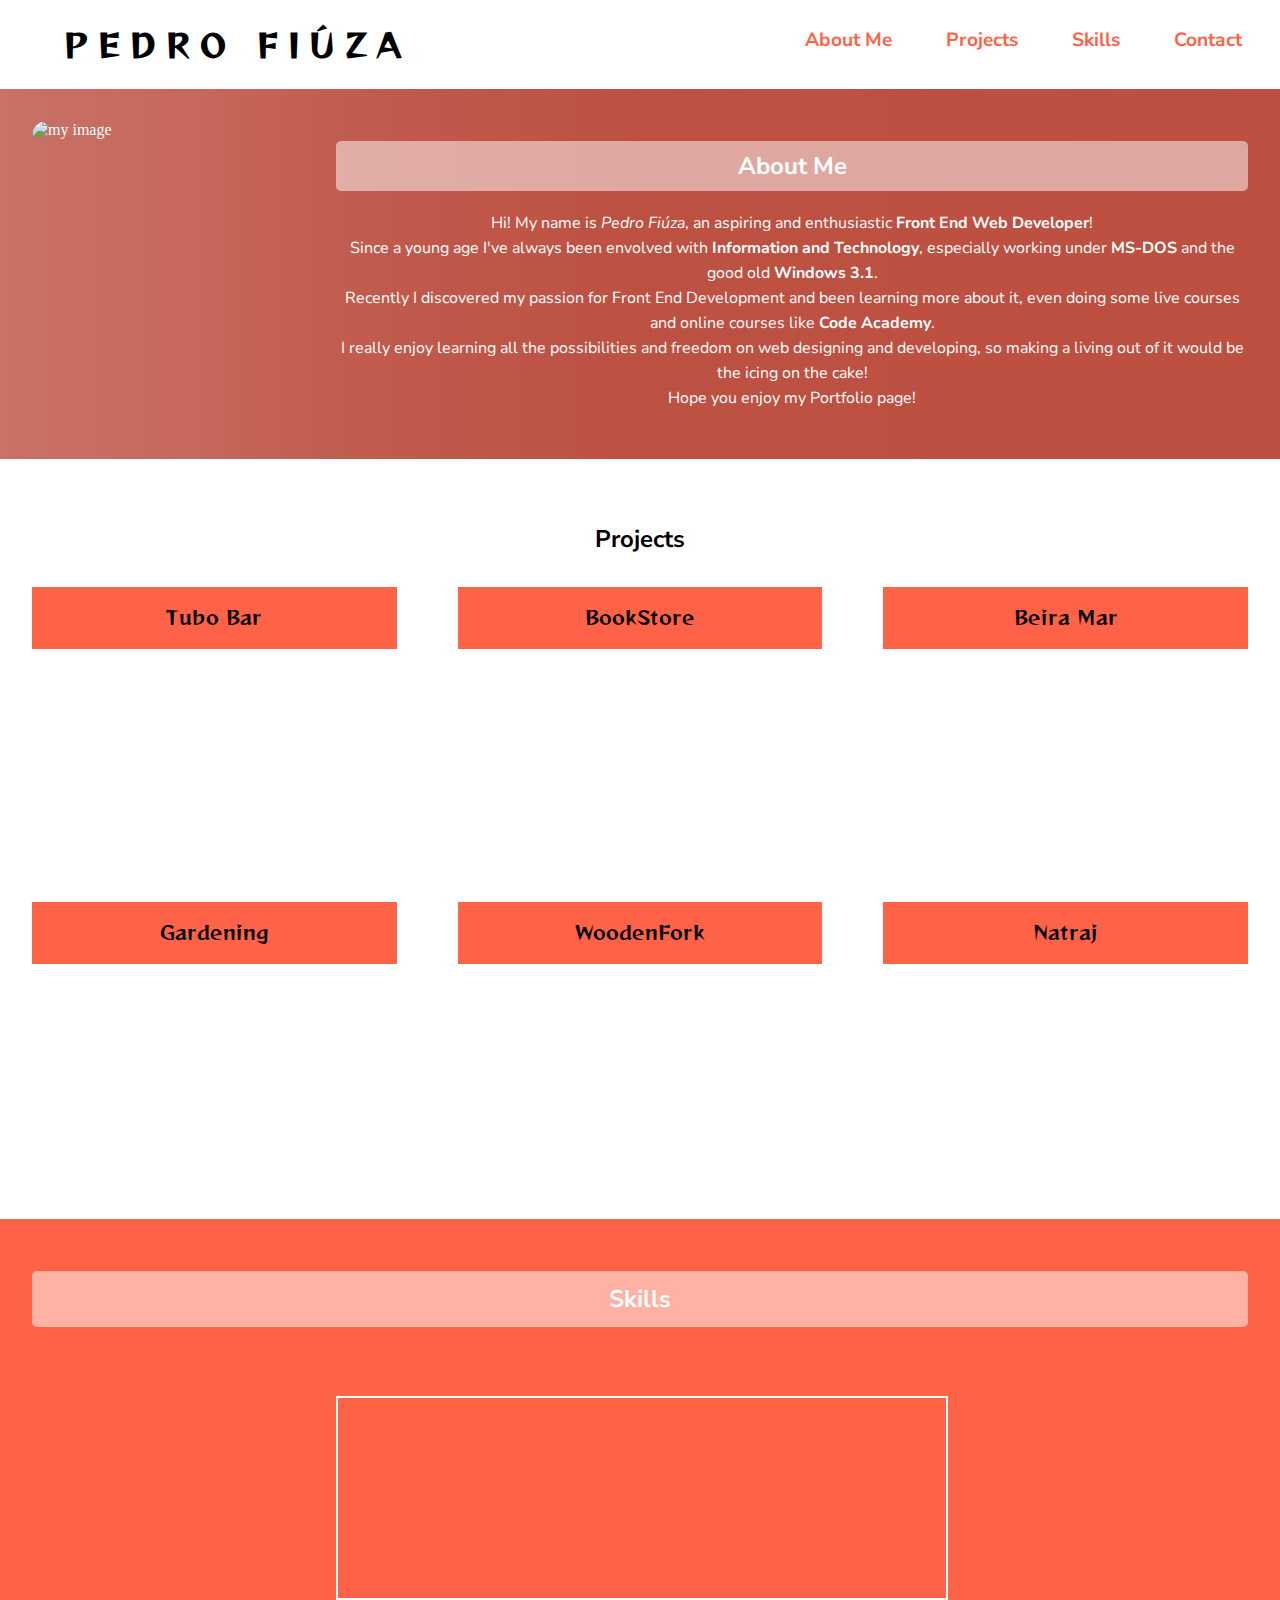
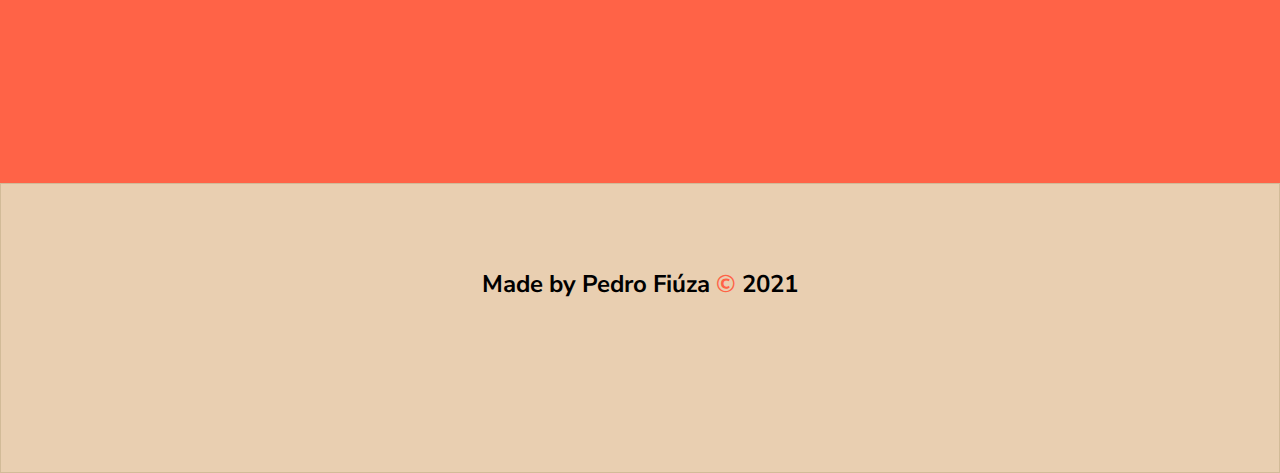
==== index.html @ 0db6d406 "initial commit" ====
<!DOCTYPE html>
<html lang="en">

<head>
    <meta charset="UTF-8">
    <meta http-equiv="X-UA-Compatible" content="IE=edge">
    <meta name="viewport" content="width=device-width, initial-scale=1.0">
    <title>Portfolio</title>
    <link rel="preconnect" href="https://fonts.gstatic.com">
    <link href="https://fonts.googleapis.com/css2?family=Nunito+Sans:wght@400;700&family=Reggae+One&display=swap"
        rel="stylesheet">
    <link href="./fontawesome/css/all.css" rel="stylesheet">
    <!--load all styles -->
    <link rel="stylesheet" href="style.css">
</head>

<body>
    <header>
        <h1>Pedro Fiúza</h1>
        <nav>
            <ul>
                <li><a href="#about">About Me</a></li>
                <li><a href="#projects">Projects</a></li>
                <li><a href="#skills">Skills</a></li>
                <li><a href="contact.html">Contact</a></li>
            </ul>
        </nav>
    </header>
    <div class="progbarContainer">
        <div class="progBar">
            <div id="currentPos" class="currentPos"></div>
        </div>
    </div>

    <section id="about">
        <img src="./img/pedro.jpg" alt="my image" class="imgAbout">
        <div>
            <h2>About Me</h2>
            <p class="pAbout">
                Hi! My name is <em>Pedro Fiúza</em>, an aspiring and enthusiastic <strong>Front End Web
                    Developer</strong>!
                <br>
                Since a young age I've always been envolved with <strong>Information and Technology</strong>,
                especially working under <strong>MS-DOS</strong> and the good old <strong>Windows 3.1</strong>. <br>
                Recently I discovered my passion for Front End Development and been learning more
                about it, even doing some live courses and online courses like <strong>Code Academy</strong>.
                <br>
                I really enjoy learning all the possibilities and freedom on web designing and developing,
                so making a living out of it would be the icing on the cake!
                <br>
                Hope you enjoy my Portfolio page!
            </p>
        </div>

    </section>

    <section id="projects">
        <h2>Projects</h2>
        <div class="workContainer" id="workContainer">
            <div class="work tubo">
                <img src="./img/tubobar.jpg" alt="work image" class="imgWork">
                <p id="work1">Tubo Bar</p>
            </div>
            <div class="work bookstore">
                <img src="./img/bookstore.jpg" alt="work image" class="imgWork">
                <p id="work2">BookStore</p>
            </div>
            <div class="work beiramar">
                <img src="./img/beiramar.jpg" alt="work image" class="imgWork">
                <p id="work3">Beira Mar</p>
            </div>
            <div class="work gardening">
                <img src="./img/gardening.jpg" alt="work image" class="imgWork">
                <p id="work4">Gardening</p>
            </div>
            <div class="work woodenfork">
                <img src="./img/woodenfork.jpg" alt="work image" class="imgWork">
                <p id="work5">WoodenFork</p>
            </div>
            <div class="work natraj">
                <img src="./img/natraj.jpg" alt="work image" class="imgWork">
                <p id="work6">Natraj</p>
            </div>
        </div>
    </section>
    <section id="skills">
        <h2>Skills</h2>
        <div class="skillsContainer" id="skillsContainer">
            <i id="iHtml" class="fab fa-html5" aria-hidden="true"></i>
            <i id="iCss" class="fab fa-css3" aria-hidden="true"></i>
            <i id="iJs" class="fab fa-js-square" aria-hidden="true"></i>
            <i id="iTerminal" class="fas fa-terminal" aria-hidden="true"></i>
            <i id="iGit" class="fab fa-git" aria-hidden="true"></i>
            <i id="iGithub" class="fab fa-github" aria-hidden="true"></i>
            <i id="iBootstrap" class="fab fa-bootstrap" aria-hidden="true"></i>
        </div>
        <div class="skillDescription" id="skillDescription">
            <p id="html5">Started on my own to learn HTML syntax,
                even before the HTML5 implementation</p>
            <p id="css3">CSS was the next step to improve the websites I had
                started to build
            </p>
            <p id="js">I began my Javascript journey during a live course at <strong>FLAG -
                    Formação em Design, Criatividade e Comunicação
                </strong> and now I've been reinforcing the knowledge on the <strong>
                    Code Academy
                </strong> platform</p>
            <p id="terminal">I've always had some knowledge on terminal controls but
                recently I've reviewed the concepts down at the <strong>
                    Code Academy
                </strong> platform
            </p>
            <p id="git">Recently I started learning GIT at the <strong>
                    Code Academy
                </strong> platform</p>
            <p id="gitHub"><strong>Code Academy</strong> is the place where I'm currently learning how to
                share my work or how to futurely work with a team of Developers</p>
            <p id="bootstrap"><strong>Bootstrap</strong> I learnt while browsing web tutorials and while
                implementing it in some of the websites I designed/developer previously</p>
        </div>
    </section>

    <footer>
        <p>Made by Pedro Fiúza <span class="spanFooter">&copy;</span> 2021
        </p>
    </footer>
    <script src="script.js"></script>
</body>

</html>
---- style.css ----
/*general styles*/
html, body {
    box-sizing: border-box;
    margin:0; padding: 0;
    scroll-behavior: smooth;
}
section{
    padding: 2.5%;   
    
}
h1 {
    /*font-family: 'Ranchers', cursive;*/
    letter-spacing: 10px;
    font-size: 2em;
    text-transform: uppercase;
}
h2, p, a {
    font-family: 'Nunito Sans', sans-serif;    
}
 h2 {
    background-color: rgba(255,255,255,0.5);    
    text-align: center;
    padding: 1%;
    border-radius: 5px;
 }
p {
    line-height: 25px;
}
.work p {
    font-family: 'Reggae One', cursive;
    font-size: 1.2em;
}
/*header and nav styles*/
header {
    display: flex;
    justify-content: space-between;
    align-content: center;    
    
}
header h1 {    
    padding: 0 5%;    
    font-family:  'Reggae One', cursive;
}
nav ul {
    width:500px;
    /*border: 2px solid tomato;      */
    margin-top: 5%;
}
nav ul li {
    display: inline;  
    padding: 0 5%;
}
nav ul li a {
    color: tomato;
    text-decoration: none;
    font-size: 1.2em;
    font-weight: bold;
    transition: color 0.3s linear;
}
nav ul li a:hover {
    color: gold
}
@media only screen and (max-width: 800px)  {    
    nav ul {
        width: 98%;  
        border: 1px solid blue;      
    }
    header h1 {
        display: none;        
    }
    nav ul li {        
        padding: 0 1%;
    }
}

/*progress bar on scroll*/
.progbarContainer {
    position: fixed;
    top:0;
    width:100%; height:5px; z-index: 99999;
}
.progBar {
    width:100%; background-color: white; height:5px;
    position: relative;
}
.currentPos {
    width:0%; background-color: tomato; height: 5px;
    position: absolute;
    transition: width 0.4s ease-in-out;
}

/*about section  styles*/
#about {
    display: flex;
    justify-content: space-between;
    background-color: rgb(183, 66, 50);
    color: white;
    background:-webkit-linear-gradient(left, rgba(183, 66, 50, 0.75) 0%, rgba(183, 66, 50, 0.8) 15%, rgba(183, 66, 50, 0.87) 30%, rgba(183, 66, 50, 0.92) 50%, rgba(183, 66, 50, 0.93) 100%);    
}

.imgAbout {
    width:20%; 
    border-radius: 15px;
}
#about div {
    width: 75%;
    text-align: center;
}
@media only screen and (max-width: 800px) {
    #about {
        flex-wrap: wrap;
    }
    .imgAbout {
        width: 80%;
        margin: 0 auto;
    }
    #about div {
        width: 100%;
        padding: 2%
    }
}




/*projects section styles*/
#projects {
    text-align: center;    
}
#projects h2 {    
    color: black;
    
}
.workContainer {    
    display: grid;
    grid-template: repeat(2, 1fr) / repeat(3, 1fr);
    grid-gap: 5%;    
    height:600px;  
}
.work {     
    position: relative;    
    /*border: 1px solid tomato;       */
    height: 1.2em;
    cursor: pointer;    
}
.imgWork {
    width: 100%;
    height: 0;    
    /*300px*/
    transition: height 0.4s linear 0.2s;
}
.work p {
    position: absolute;
    z-index: 99;
    top:0; left: 0;
    width:100%;
    background-color: tomato;    
    padding:5% 0;
    margin: 0;
    transition: top 0.4s linear ;
}
@media only screen and (max-width: 800px) {
    .workContainer {    
        display: grid;
        grid-template: repeat(3, 1fr) / repeat(2, 1fr);
        grid-gap: 1%;    
        height:1200px;  
    }
}



/*section skills styles*/
#skills {
    background-color: tomato;
    color: white;
    height: 500px;    
}
.skillsContainer {
    display: flex;
    justify-content: space-around;    
}
i {
    font-size: 2.5em;
    cursor: pointer;
}
i:hover, .iActive {
    color: black;      
}
.skillDescription {
    margin: 4% 25%;
    height: 200px;
    width: 50%;
    border: 2px solid white;    
    position: relative;
}
#html5, #css3, #js, #terminal, #git, #gitHub, #bootstrap {
    opacity: 0;
    position: absolute;
    transition: all 0.5s ease-in;    
}
@media only screen and (max-width: 800px) {
    .skillDescription {
        margin: 5% auto;
        height: 200px;
        width: 100%;        
    }
}



footer {
    margin: 0;
    background-color: #d2bb98;
    background-color: rgba(224, 187, 144, 0.7);
    border: 1px solid #d2bb98;    
    text-align: center;
    height:160px;
    padding: 5%;
}
footer p {
    font-size: 1.5em;    
    font-weight: bold;
}
.spanFooter {
    color: tomato
}
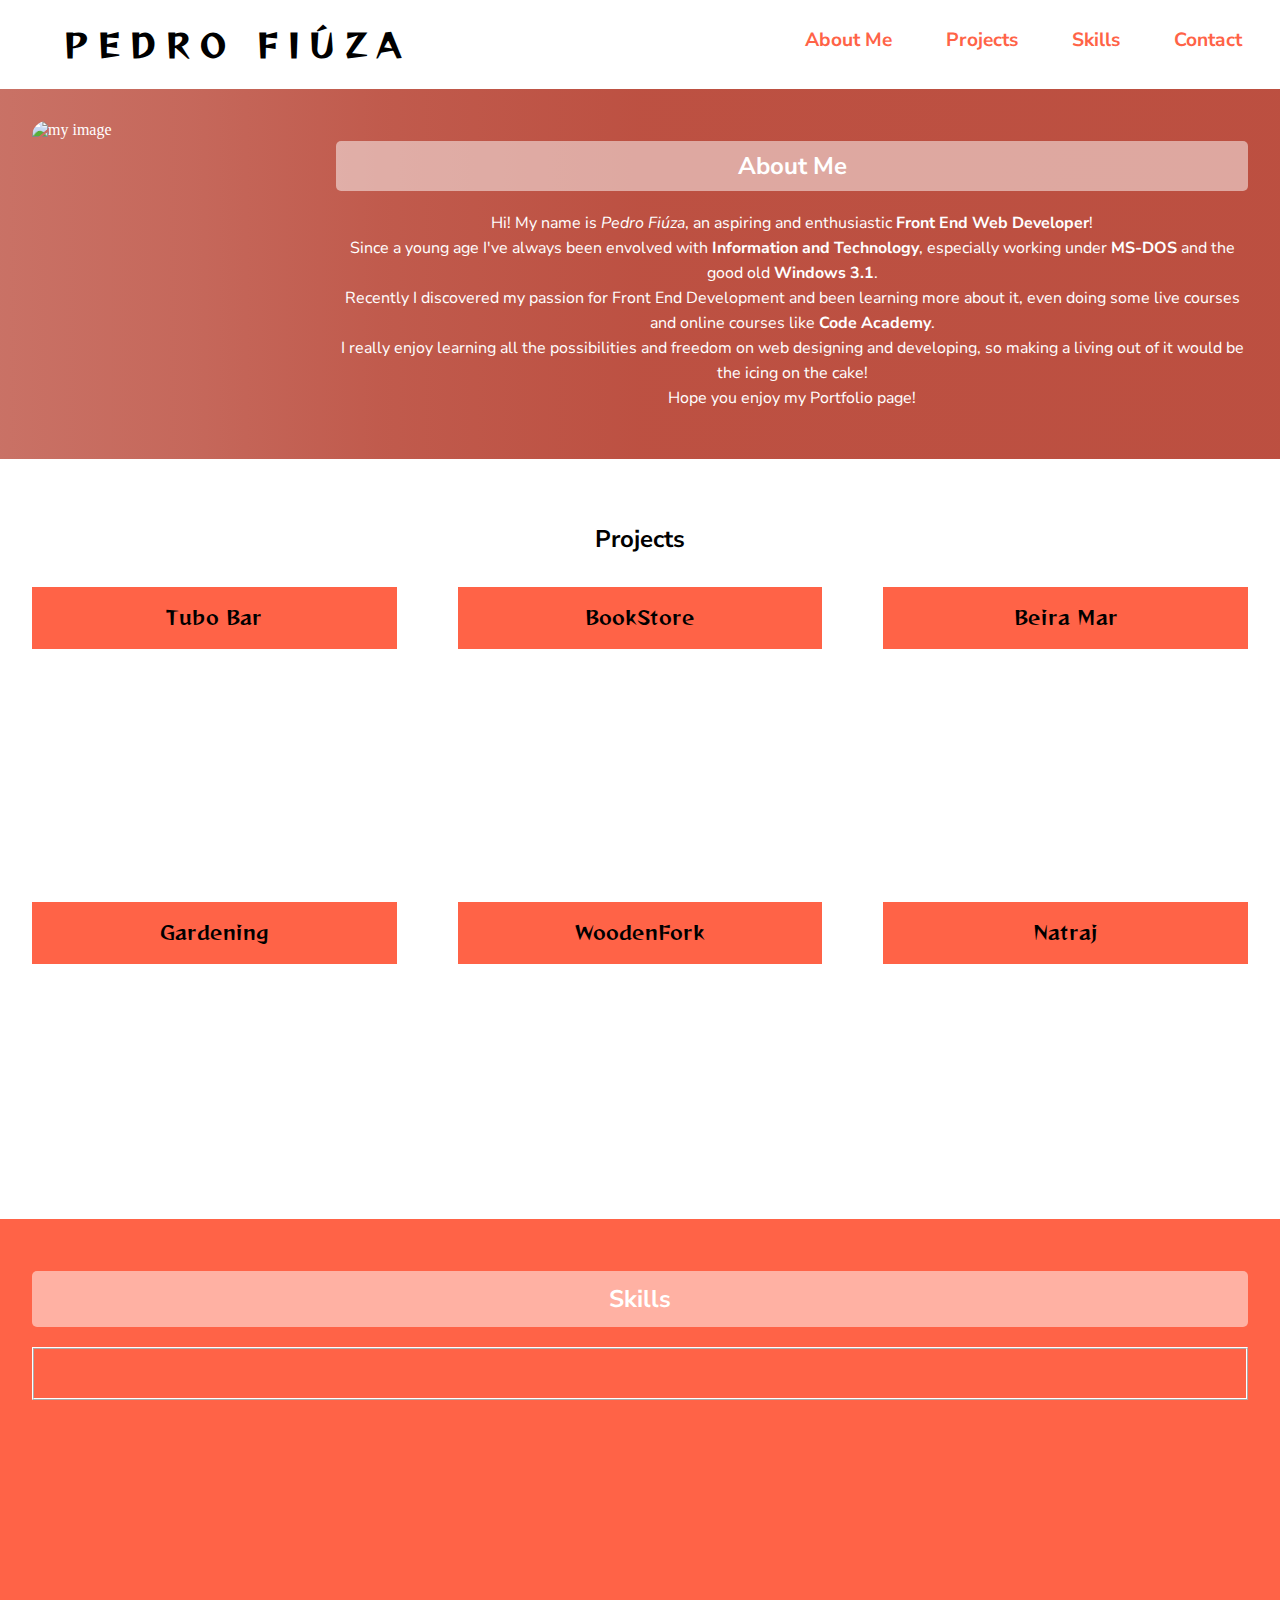
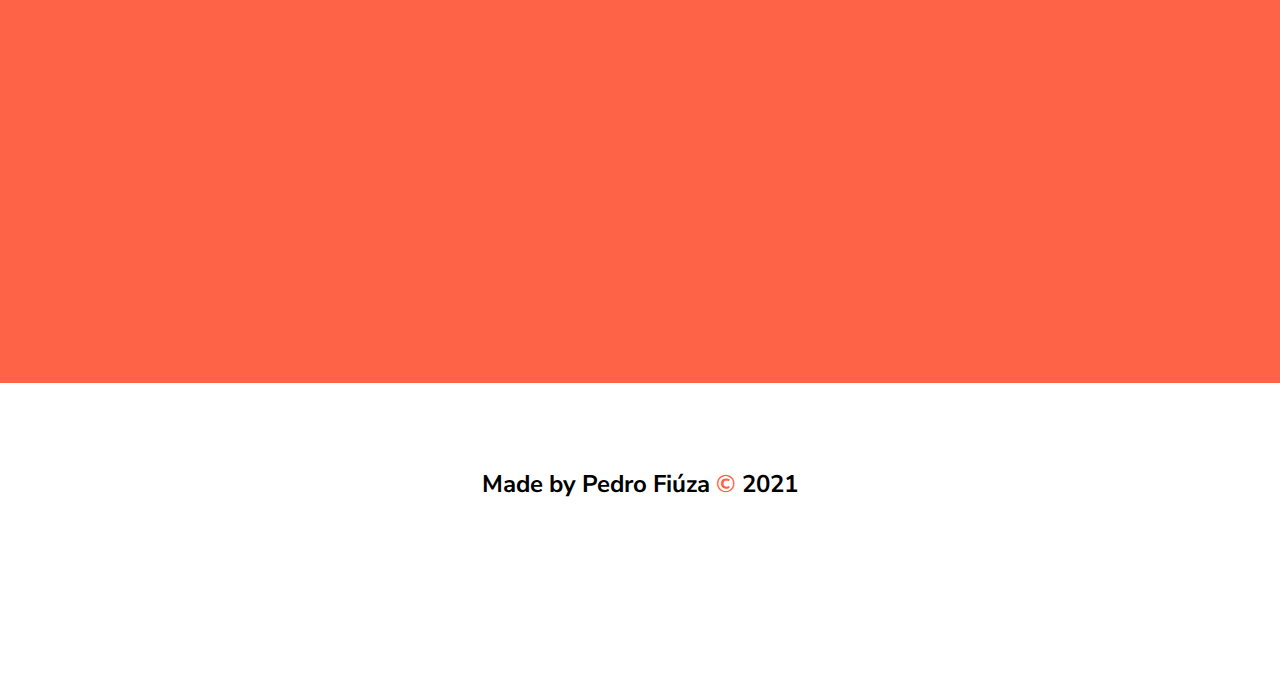
==== commit b09a9532: "Second commit" ====
--- a/index.html
+++ b/index.html
@@ -95,28 +95,7 @@
             <i id="iBootstrap" class="fab fa-bootstrap" aria-hidden="true"></i>
         </div>
         <div class="skillDescription" id="skillDescription">
-            <p id="html5">Started on my own to learn HTML syntax,
-                even before the HTML5 implementation</p>
-            <p id="css3">CSS was the next step to improve the websites I had
-                started to build
-            </p>
-            <p id="js">I began my Javascript journey during a live course at <strong>FLAG -
-                    Formação em Design, Criatividade e Comunicação
-                </strong> and now I've been reinforcing the knowledge on the <strong>
-                    Code Academy
-                </strong> platform</p>
-            <p id="terminal">I've always had some knowledge on terminal controls but
-                recently I've reviewed the concepts down at the <strong>
-                    Code Academy
-                </strong> platform
-            </p>
-            <p id="git">Recently I started learning GIT at the <strong>
-                    Code Academy
-                </strong> platform</p>
-            <p id="gitHub"><strong>Code Academy</strong> is the place where I'm currently learning how to
-                share my work or how to futurely work with a team of Developers</p>
-            <p id="bootstrap"><strong>Bootstrap</strong> I learnt while browsing web tutorials and while
-                implementing it in some of the websites I designed/developer previously</p>
+            <p id="pDescription"></p>
         </div>
     </section>
 
--- a/style.css
+++ b/style.css
@@ -61,15 +61,19 @@
     color: gold
 }
 @media only screen and (max-width: 800px)  {    
+    header {
+        justify-content: left;
+        
+    }
     nav ul {
-        width: 98%;  
-        border: 1px solid blue;      
+        width: 100%;          
     }
     header h1 {
         display: none;        
     }
     nav ul li {        
         padding: 0 1%;
+        font-size: .9em;
     }
 }
 
@@ -174,31 +178,47 @@
 #skills {
     background-color: tomato;
     color: white;
-    height: 500px;    
+    height: 700px;    
 }
 .skillsContainer {
     display: flex;
     justify-content: space-around;    
+    border: 2px ridge white;
+    padding:2%;
 }
 i {
-    font-size: 2.5em;
+    font-size: 3em;
     cursor: pointer;
+    transition: color 0.3s linear;
+}
+@media only screen and (max-width: 800px) {
+    i {
+        font-size: 1.5em;
+    }
+    #skills {
+        height: 500px;
+    }
 }
 i:hover, .iActive {
     color: black;      
 }
 .skillDescription {
     margin: 4% 25%;
-    height: 200px;
+    height:180px;    
     width: 50%;
-    border: 2px solid white;    
+    
     position: relative;
 }
-#html5, #css3, #js, #terminal, #git, #gitHub, #bootstrap {
+#pDescription {
     opacity: 0;
+    text-align: center;
+    padding: 10%;
     position: absolute;
-    transition: all 0.5s ease-in;    
-}
+    transition: all 0.5s ease-in;
+    background-color: coral;    
+    line-height: 2em;
+}
+.innerI:hover {color: white;}
 @media only screen and (max-width: 800px) {
     .skillDescription {
         margin: 5% auto;
@@ -208,12 +228,11 @@
 }
 
 
-
 footer {
-    margin: 0;
-    background-color: #d2bb98;
-    background-color: rgba(224, 187, 144, 0.7);
-    border: 1px solid #d2bb98;    
+    margin: 0;    
+    background-color: rgb(71, 126, 128);
+    background-color: rgba(255,255,255,0.5);  
+    border: 1px solid white;    
     text-align: center;
     height:160px;
     padding: 5%;
@@ -224,4 +243,99 @@
 }
 .spanFooter {
     color: tomato
+}
+
+
+
+
+
+
+
+
+
+
+
+/*contact page styles*/
+.contactFooter {
+    background-image: url("./img/desktop.jpeg");
+    background-size: cover;
+    
+    background-repeat: no-repeat;
+}
+.hContact {
+    background-color: white;    
+    text-align: center;
+    padding: 0;
+    border-radius: 0;
+ }
+ .pContact {
+     margin-left: 5%;
+ }
+form * {
+    display: block;    
+}
+form {
+    padding: 2%;
+    background-color: tomato;
+    color: white;
+    border-radius: 10px;
+    width:80%;
+    margin: 0 auto;    
+    box-shadow: 0px 0px 20px white;
+}
+label {
+    text-transform: uppercase;
+    font-weight: bold;
+    letter-spacing: 2px;
+    font-family:'Reggae One', cursive;
+}
+input, textarea {        
+    padding:1%;
+    margin: 1% 0;
+}
+textarea {
+    width: 80%;     
+}
+input {
+    width: 50%; 
+}
+input[type="submit"] {
+    background-color: white;
+    float: right;
+    color: tomato;
+    width:30%;
+    padding:10px;
+    font-weight: bold;
+    border-radius: 5px;    
+    font-family: 'Reggae One', cursive;
+    cursor: pointer;
+    transition: 0.3s all linear;
+}
+input[type="submit"]:hover {
+    background-color: tomato; color: white;
+}
+.clear {
+    clear: right;
+}
+.socialContainer {
+    display: flex;
+    justify-content: space-around;    
+    padding:5%;
+    border-radius: 10px;
+    background-color: rgba(255,255,255,0.9)
+}
+.socialContainer h3 {
+    color: black;
+    font-family: "Nunito Sans", sans serif;        
+}
+.socialContainer i {
+    color: black;
+}
+.socialContainer i:hover {
+    color: gold
+}
+@media only screen and (max-width: 800px) {
+    .socialContainer {
+        align-items: center;
+    }
 }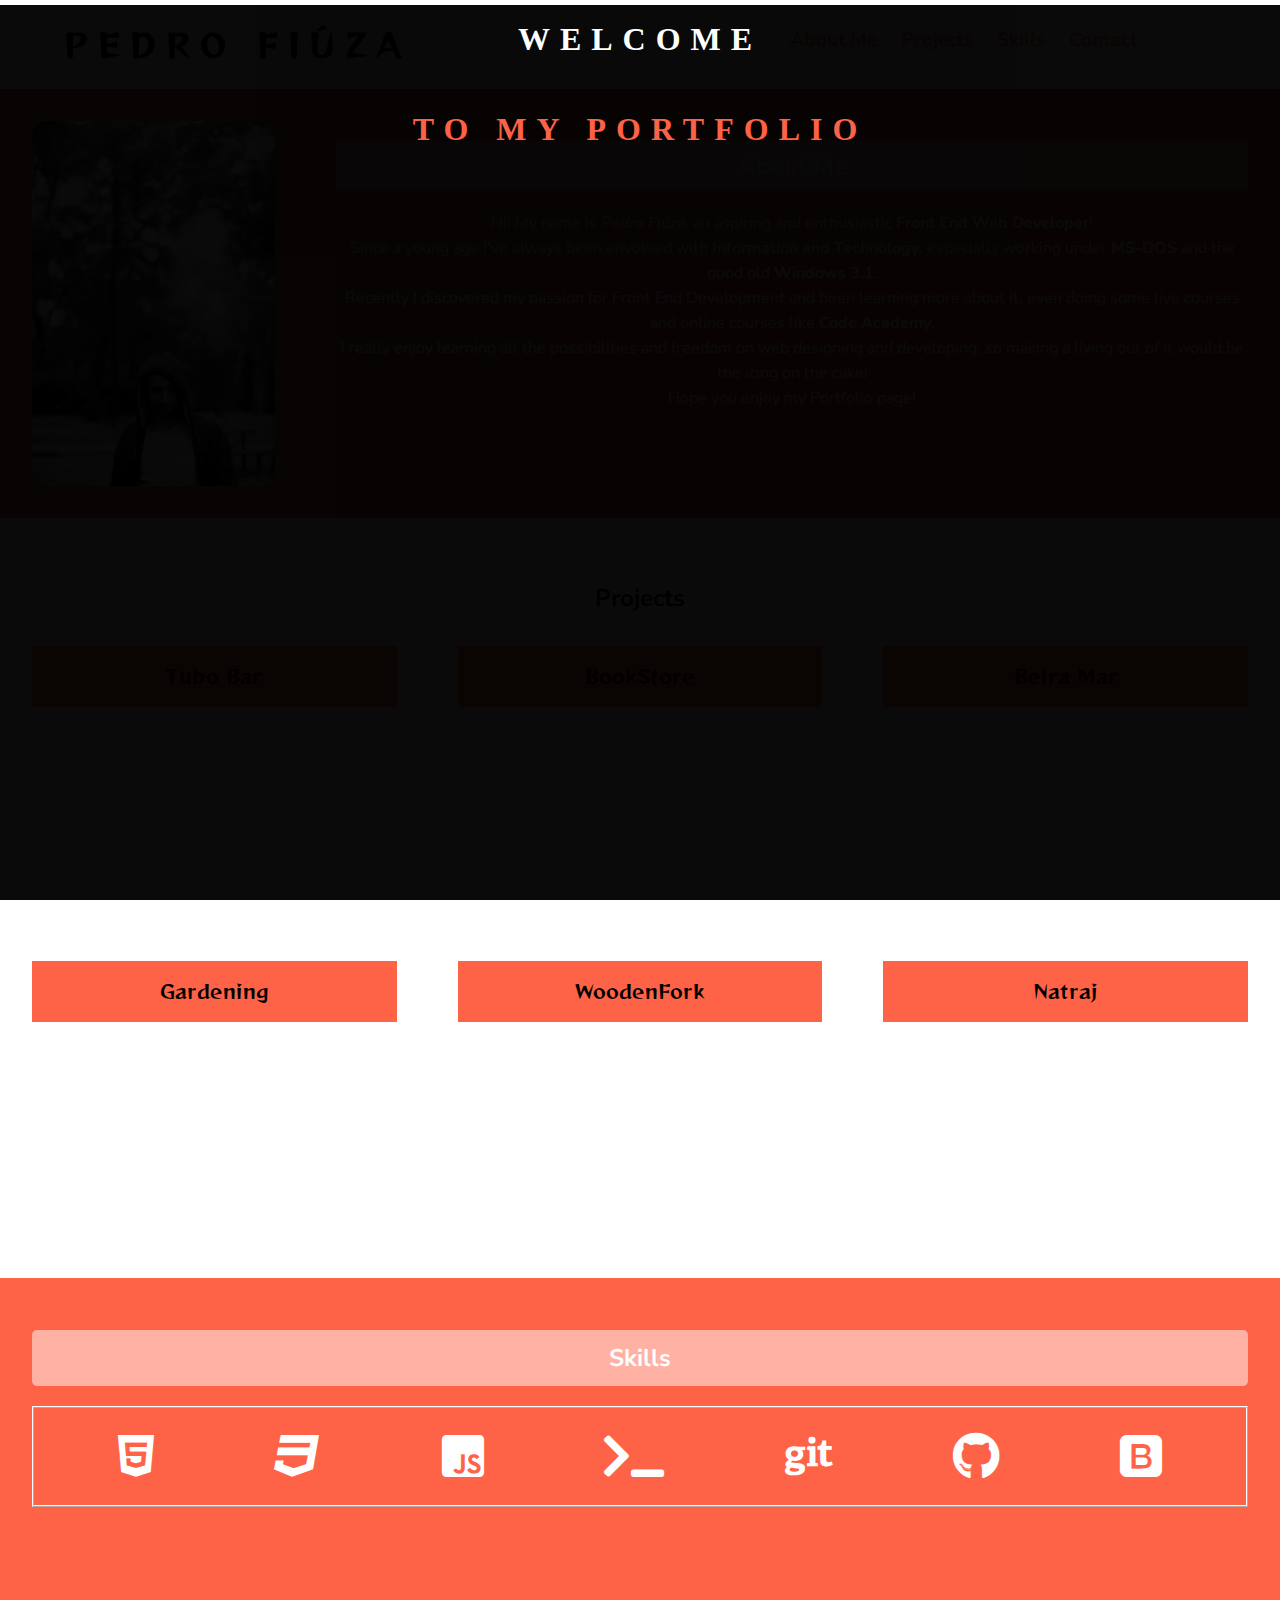
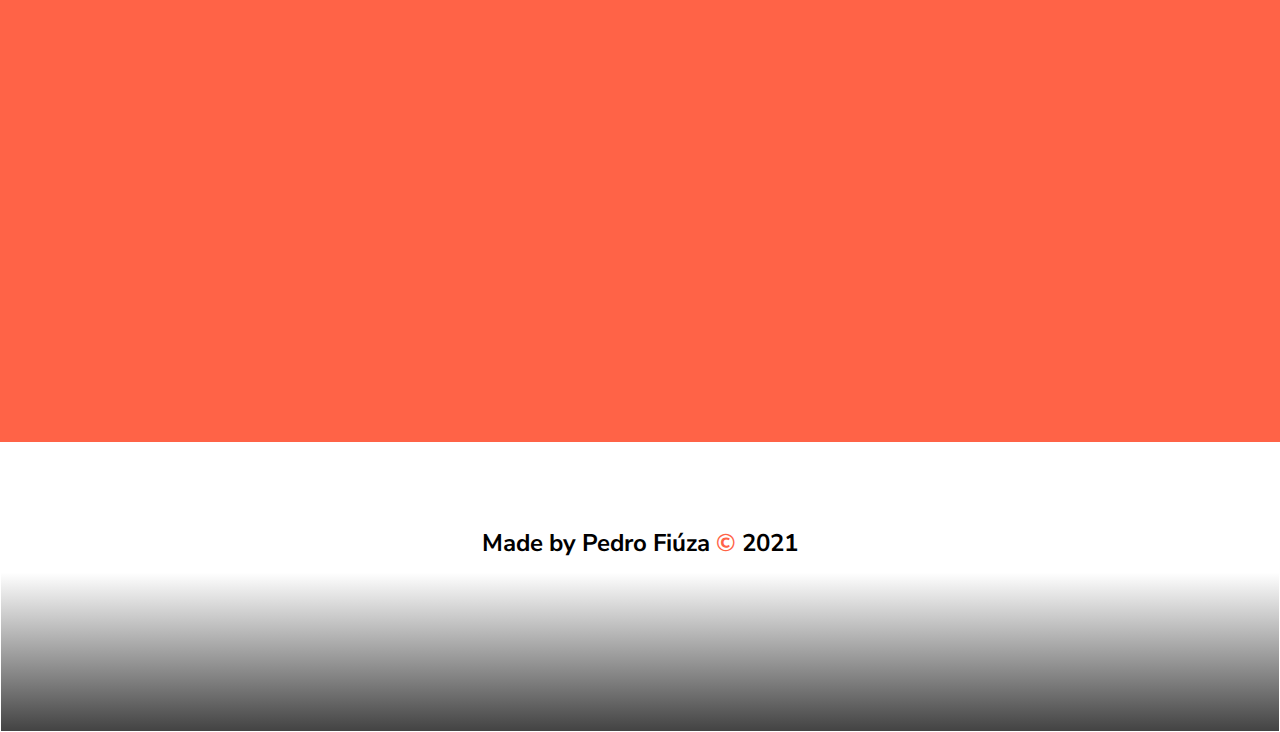
==== commit 78c5fd15: "Added animation intro @keyframes" ====
--- a/index.html
+++ b/index.html
@@ -10,11 +10,16 @@
     <link href="https://fonts.googleapis.com/css2?family=Nunito+Sans:wght@400;700&family=Reggae+One&display=swap"
         rel="stylesheet">
     <link href="./fontawesome/css/all.css" rel="stylesheet">
+
     <!--load all styles -->
     <link rel="stylesheet" href="style.css">
 </head>
 
 <body>
+    <div class="overlay">
+        <h1 class="hWelcome">Welcome</h1>
+        <h1 class="hPortf">To My Portfolio</h1>
+    </div>
     <header>
         <h1>Pedro Fiúza</h1>
         <nav>
--- a/style.css
+++ b/style.css
@@ -4,6 +4,7 @@
     margin:0; padding: 0;
     scroll-behavior: smooth;
 }
+
 section{
     padding: 2.5%;   
     
@@ -43,22 +44,25 @@
 }
 nav ul {
     width:500px;
-    /*border: 2px solid tomato;      */
+    
     margin-top: 5%;
 }
 nav ul li {
     display: inline;  
-    padding: 0 5%;
+    padding: 0 1%;
 }
 nav ul li a {
     color: tomato;
     text-decoration: none;
     font-size: 1.2em;
     font-weight: bold;
-    transition: color 0.3s linear;
+    transition: all 0.4s linear; 
+    padding:1%;           
 }
 nav ul li a:hover {
-    color: gold
+    color: white;    
+    border-radius: 5px;
+    background-color: tomato;
 }
 @media only screen and (max-width: 800px)  {    
     header {
@@ -66,9 +70,10 @@
         
     }
     nav ul {
-        width: 100%;          
+        width: 400px;          
     }
     header h1 {
+        width: 0;
         display: none;        
     }
     nav ul li {        
@@ -229,9 +234,9 @@
 
 
 footer {
-    margin: 0;    
-    background-color: rgb(71, 126, 128);
-    background-color: rgba(255,255,255,0.5);  
+    margin: 0;          
+    background: rgb(67,67,67);
+    background: linear-gradient(0deg, rgba(67,67,67,1) 0%, rgba(255,255,255,1) 55%);
     border: 1px solid white;    
     text-align: center;
     height:160px;
@@ -244,12 +249,6 @@
 .spanFooter {
     color: tomato
 }
-
-
-
-
-
-
 
 
 
@@ -281,7 +280,7 @@
     border-radius: 10px;
     width:80%;
     margin: 0 auto;    
-    box-shadow: 0px 0px 20px white;
+    box-shadow: 0px 0px 10px tomato;
 }
 label {
     text-transform: uppercase;
@@ -338,4 +337,95 @@
     .socialContainer {
         align-items: center;
     }
+}
+
+
+
+
+
+
+
+
+
+
+/*initial animation*/
+.overlay {
+    position: absolute;
+    top: 0;
+    height:100%;
+    width:100%;
+    background-color:rgba(0,0,0,0.96);
+    background-color: black;
+    opacity: 0.96;
+    text-align: center;
+    color:white;
+    animation-name: animOverlay;
+    animation-duration: 3s;
+    animation-fill-mode: forwards; 
+    animation-delay: 3s;
+    overflow: hidden;
+    z-index: 999;
+}
+.overlay h1 {
+    position: absolute;
+    left:25%;
+    width:50%;
+}
+.hWelcome {
+    animation: animHeaderLeft;
+    animation-duration: 5s;
+    animation-fill-mode: forwards; 
+}
+.hPortf {
+    color: tomato;
+    animation: animHeaderRight;
+    animation-duration: 5s;
+    animation-fill-mode: forwards; 
+    animation-delay: 0.2s;
+    top: 10%;
+}
+@media only screen and (max-width: 800px) {
+    .overlay h1 {
+        font-size: 1.6em;
+    }
+}
+@keyframes animOverlay {
+    0% {
+        opacity: 0.96;
+    }
+    50% {
+        border-radius: 999em;
+        margin-left: 25%;
+        width:50%;
+    }
+    100% {
+        opacity: 0;
+        margin-left:50%;
+        width:0%;
+        z-index: -1;
+    }
+}
+@keyframes animHeaderLeft{
+    0% {
+       top: 0%;
+    }
+    50% {
+       top: 40%;       
+    }
+    100% {
+        top: 30%;
+        opacity: 0;
+    }
+}
+@keyframes animHeaderRight {
+    0% {
+        top: 10%;
+     }
+     30% {
+        top: 50%;       
+     }
+     100% {
+         top: 40%;
+         opacity: 0;
+     }
 }